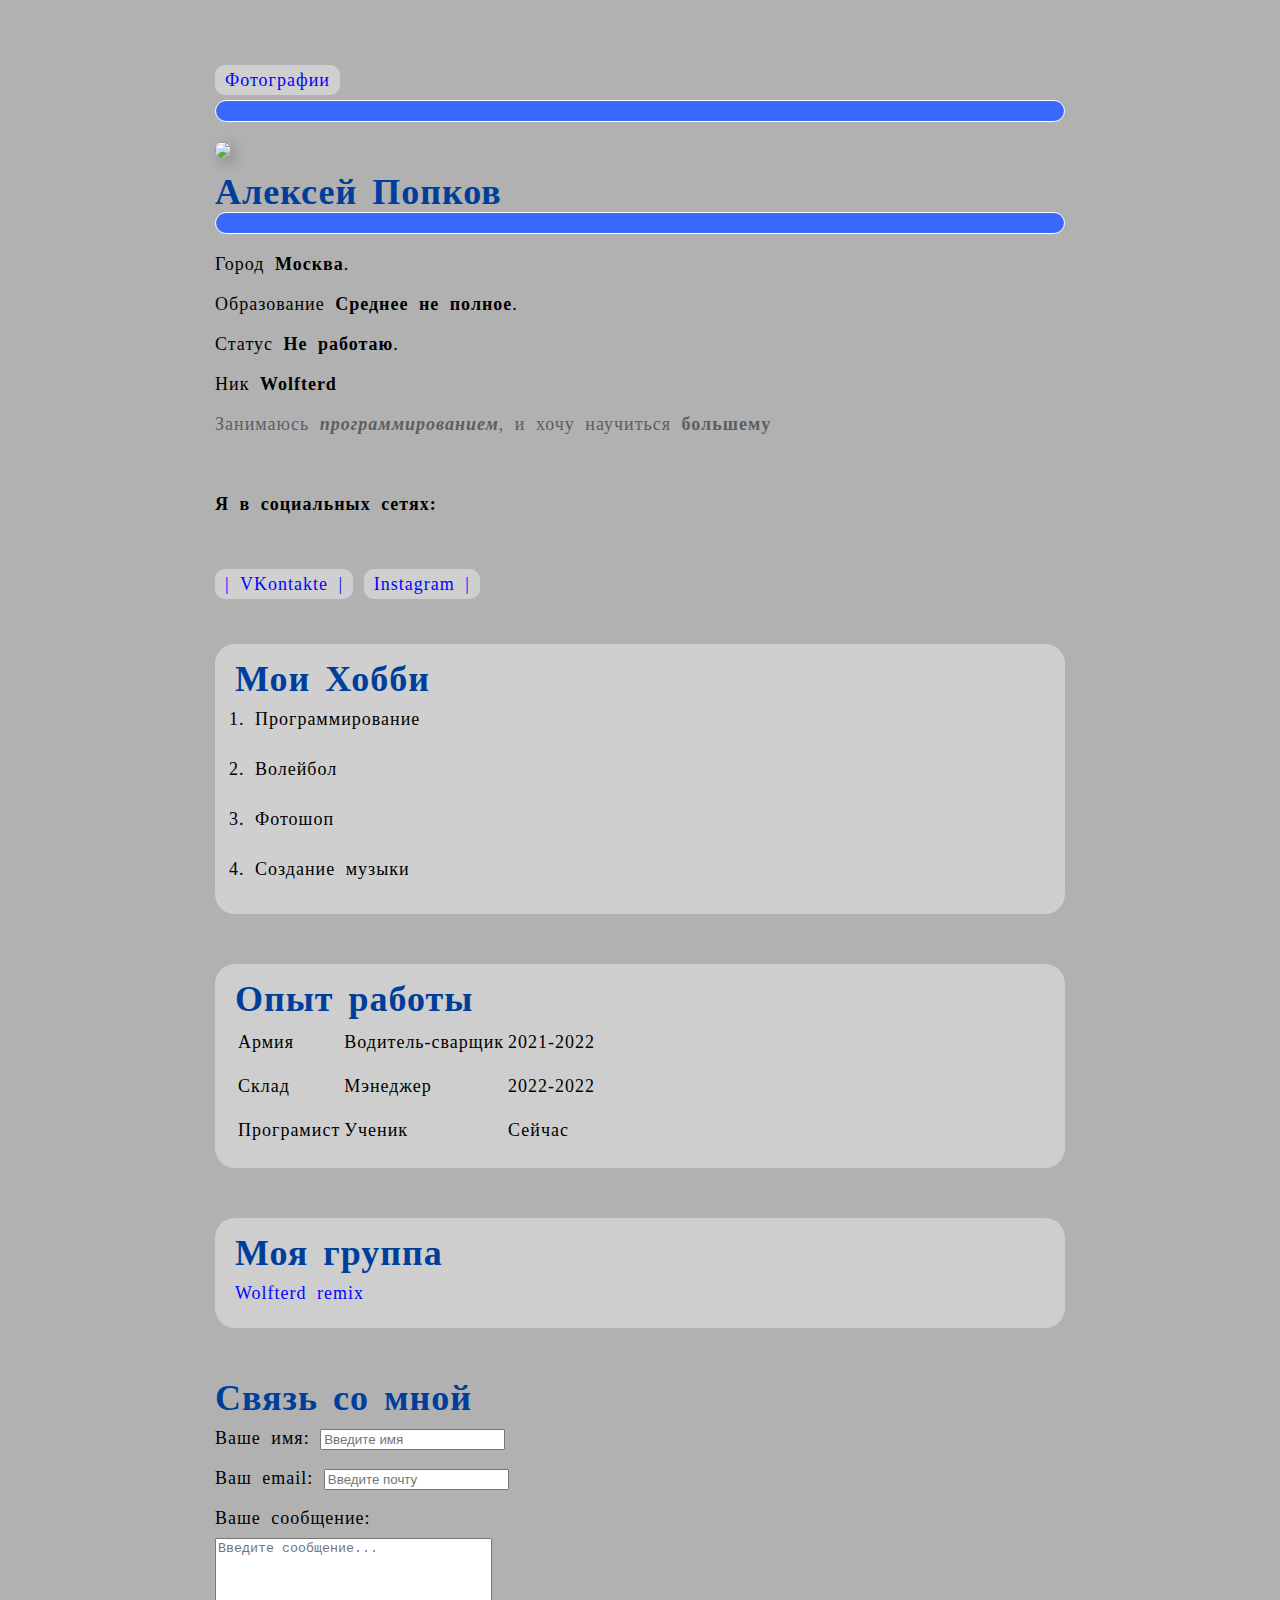
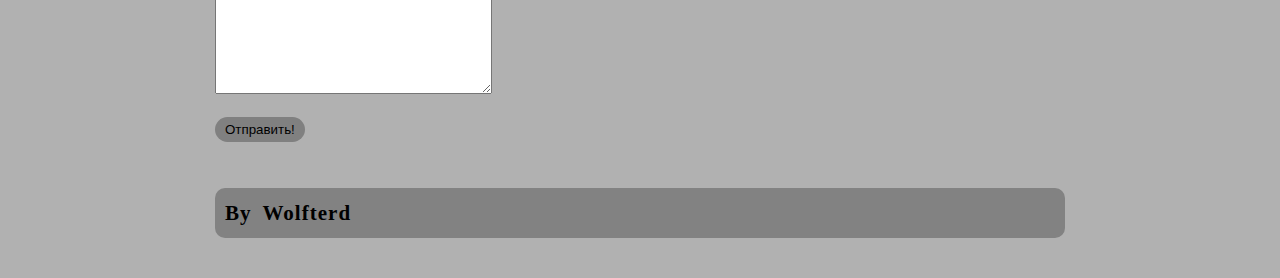
==== index.html @ 88559c96 "Add files via upload" ====
<!DOCTYPE html>
<html lang="ru">
<head>
    <meta charset="UTF-8">
    <meta http-equiv="X-UA-Compatible" content="IE=edge">
    <meta name="viewport" content="width=device-width, initial-scale=1.0">
    <title>Визитка</title>
    <style>
        *{
            margin: 0;
        }

        body {
            margin: 0;
        }


        .container {
            max-width: 850px;
            margin: auto;
        }
    </style>
</head>

<body>
    <br>
    <div class="container">
        <!-- Navigation -->
        <a href="index1.html" class="btnp" target="_blank">Фотографии</a>


        <!-- Header -->
        <header id="header" style="border: 1px solid rgb(255, 255, 255);"></header>
    <img src="https://sun9-north.userapi.com/sun9-79/s/v1/ig2/3Ggg1xOHgKXpLW2G22cn85pJ4uGMq1mAMxHBxpFXIJRG5MtdqeuodKdUYXSMM0DwhZNg_6C8bo84LaIfU5GBLfuG.jpg?size=1200x1600&quality=95&type=album" class="avatar">
    <br>
    <h1>Алексей Попков</h1>
    <header id="header" style="border: 1px solid rgb(255, 255, 255);"></header>


    <!-- Description -->
   <p>Город <strong>Москва</strong>.</p> 
   <p>Образование <strong>Среднее не полное</strong>.</p>
   <p>Статус <strong>Не работаю</strong>.</p>
   <p>Ник <strong>Wolfterd</strong></p>
   <link rel="stylesheet" href="Style.css">

    <p class="info-text">Занимаюсь <strong><em>программированием</em></strong>, и хочу научиться <strong>большему</strong></p>
    <br>
    <Strong>Я в социальных сетях:</Strong>
    <br>
    <br>

    <a href="https://vk.com/wolfterd" target="_blank" class="btn">| VKontakte |</a>
    <a href="https://instagram.com/_wolfterd_?igshid=YmMyMTA2M2Y=" class="btn"> Instagram |</a>
<br>
<br>



<!-- Hobby -->
    <div class="card bg-green">
<h1>Мои Хобби</h1>
    <ol class="list">
        <li>Программирование</li>
        <li>Волейбол</li>
        <li>Фотошоп</li>
        <li>Создание музыки</li>
    </ol>
</div>
    <br>



    <!-- Work -->
    <div class="card bg-red">
    <h1>Опыт работы</h1>
    <table class="Jobs">
        </thead>
        <tbody>
            <tr>
                <td>Армия</td>
                <td>Водитель-сварщик</td>
                <td>2021-2022</td>
                
            </tr>
        <tr>
            <td>Склад</td>
            <td>Мэнеджер</td>
            <td>2022-2022</td>
            
        </tr>
       
        <tr>
            <td>Програмист</td>
            <td>Ученик</td>
            <td>Сейчас</td>
            
        </tr>
    
    </tbody>
    </table>
</div>
    <br>




    <!-- Connection -->
    <div class="card bg-yellow">
    <h1>Моя группа</h1>
<a href="https://vk.com/remixwolferd" target="_blank">Wolfterd remix</a>
</div>
<br>
    <h1>Связь со мной</h1>
    <form>
        <div>
            <label for="Name">Ваше имя:</label>
        <input type="Name" id="Name" placeholder="Введите имя">
        </div>

        <div>
            <label for="Email">Ваш email:</label>
        <input type="Email" id="Email" placeholder="Введите почту">
        </div>

        <div>
            <label for="message">Ваше сообщение:</label>
            <br>
            <textarea id="message" cols="32" rows="10" placeholder="Введите сообщение..."></textarea>
        </div>



        <!-- Button maseges -->
        <button type="submit" class="btn4">Отправить!</button>
        <br>
        <br>
        <h3 class="Wolf">By Wolfterd</h3>
        <br>
    </div>
</body>
</html>
---- Style.css ----
h1 {
    color:rgb(0, 62, 155);
}
body {
    background-color:rgb(177, 177, 177);
}

/* ID */
#header {
background: rgb(58, 104, 255);
padding: 10px;
border-radius: 20px;
}

#header, .card {
    margin-bottom: 10px;
}

@import url('https://fonts.googleapis.com/css2?family=Permanent+Marker&display=swap');
body {
    /* font-family: Vedana, Tahoma; */
    font-family: 'Permanent Marker', cursive;
    font-size: 18px;
    line-height: 40px;
    font-weight: normal;
/* font: normal 18px 'parmanent marker', cursive;  */
    /* text-decoration:line-through; */
    /* font-style: italic; */
    letter-spacing: 1px;
    word-spacing: 5px;
}

.container {
    padding-top: 20px;

}

.avatar {
    width: 300px;
    border-radius: 28px;
    box-shadow: 4px 4px 14px rgba(0, 0, 0, .25);
}

.info-text {
    color: #5e5e5e;
}

.card {
    
    border-radius: 20px;
    padding: 15px 20px;
}

.bg-yellow {
    background: hwb(0 85% 20%);
}

.bg-red {
    background: hwb(0 85% 20%);
}

.bg-green{
    background: hwb(0 81% 19%);
}

a {
    color: rgb(0, 4, 255);
    text-decoration: none;
    transition: all .4s;
}

a:hover {
    color: rgb(104, 152, 255);
    font-size: 2rem;
}

/* a:visited {
    color: rgb(140, 0, 158);
} */

.btn{
    background: hwb(0 81% 19%);
    padding: 5px 10px;
    border: none;
    border-radius: 10px;
}

.btn:hover{
    opacity: 0,8;
}

.btn4{
    background: gray;
    padding: 5px 10px;
    border-radius: 20px;
    border: none;
    cursor: pointer;
}
.btn4:hover{
    opacity: 0.8;
    color: rgb(0, 47, 255);
}

.list{
    padding: 0 20px;
}
.list li{
    color: #000000;
    margin-bottom: 10px;
}

.jobs{
    padding:0 20px;
}

.photo{
    background: rgb(68, 81, 255);
    padding: 7px 2px;
    border-radius: 20px;
    box-shadow: 4px 4px 14px rgba(0, 0, 0, .50);
    width: 300px;
    
} 


.Btn3 {
    background: rgb(136, 136, 136);
    padding: 5px 10px;
    border-radius: 20px;
    border: none;
    cursor: pointer;
}

.btnp{
    background: hwb(0 81% 19%);
    padding: 5px 10px;
    border: none;
    border-radius: 10px;
}

.btnp:hover{
    opacity: 0,8;
}


.Wolf{
    background: hwb(0 51% 49%);
    padding: 5px 10px;
    border: none;
    border-radius: 10px;

}
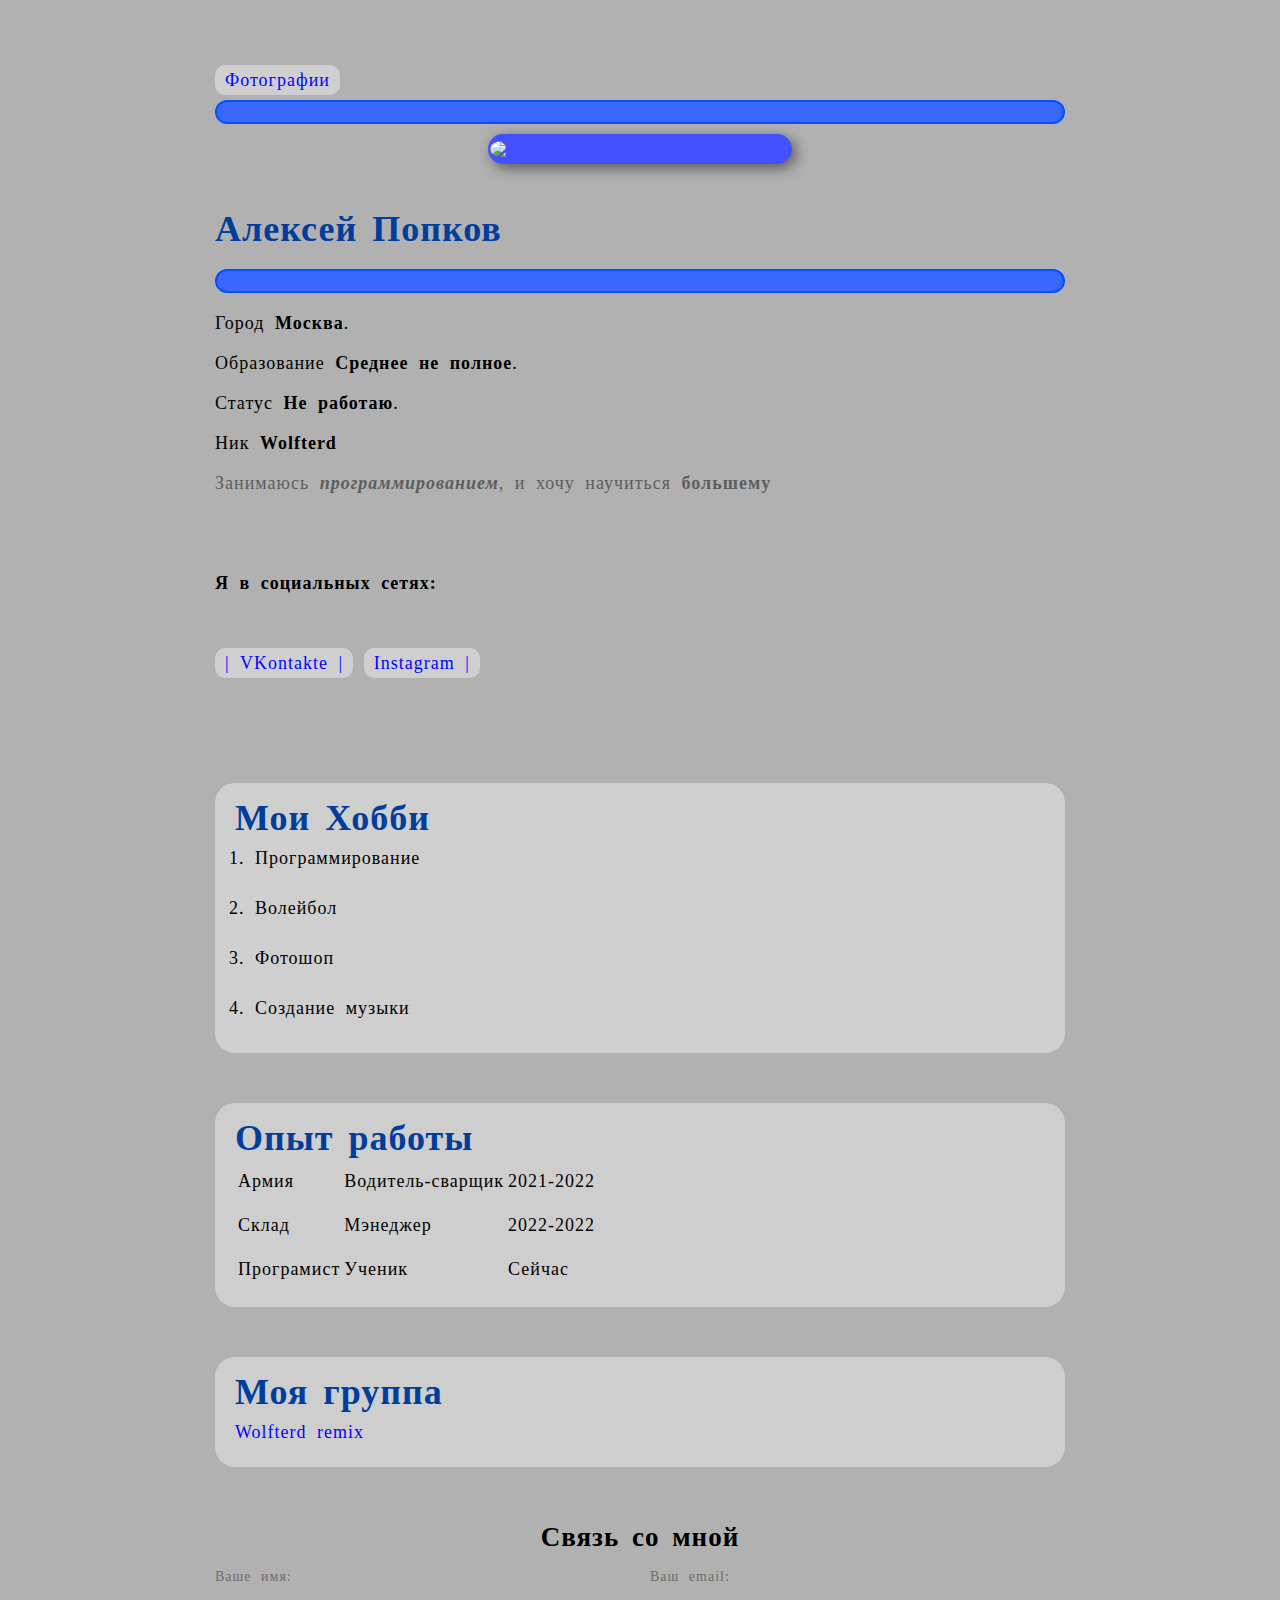
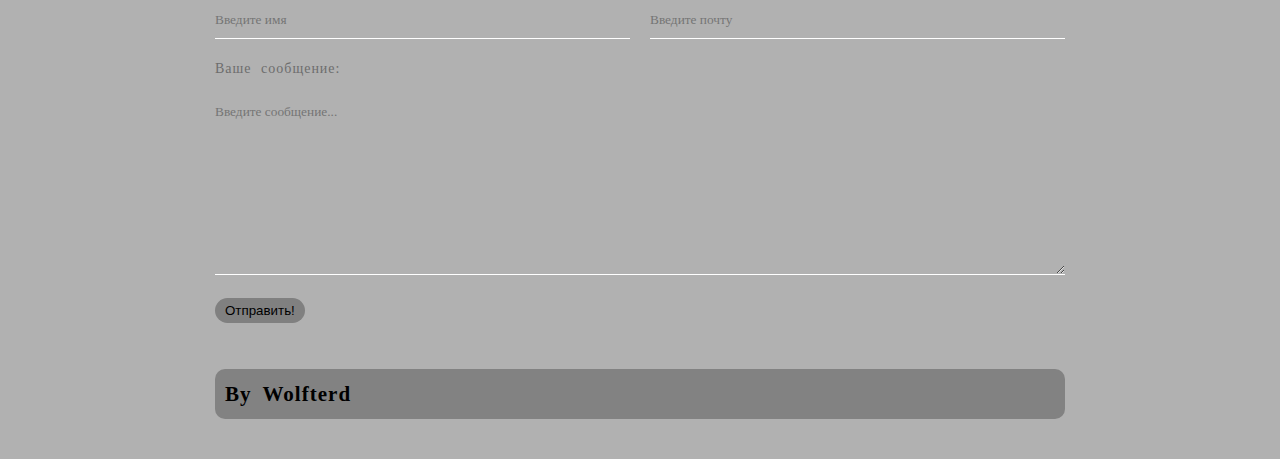
==== commit 869a8679: "Add styles" ====
--- a/index.html
+++ b/index.html
@@ -30,28 +30,32 @@
 
 
         <!-- Header -->
-        <header id="header" style="border: 1px solid rgb(255, 255, 255);"></header>
+        <header id="header" style="border: 2px solid rgb(0, 81, 255);"></header>
+        
     <img src="https://sun9-north.userapi.com/sun9-79/s/v1/ig2/3Ggg1xOHgKXpLW2G22cn85pJ4uGMq1mAMxHBxpFXIJRG5MtdqeuodKdUYXSMM0DwhZNg_6C8bo84LaIfU5GBLfuG.jpg?size=1200x1600&quality=95&type=album" class="avatar">
     <br>
-    <h1>Алексей Попков</h1>
-    <header id="header" style="border: 1px solid rgb(255, 255, 255);"></header>
+    <h1 class="name">Алексей Попков</h1>
+    <header id="header" style="border: 2px solid rgb(0, 81, 255);"></header>
 
 
     <!-- Description -->
-   <p>Город <strong>Москва</strong>.</p> 
-   <p>Образование <strong>Среднее не полное</strong>.</p>
-   <p>Статус <strong>Не работаю</strong>.</p>
-   <p>Ник <strong>Wolfterd</strong></p>
-   <link rel="stylesheet" href="Style.css">
-
-    <p class="info-text">Занимаюсь <strong><em>программированием</em></strong>, и хочу научиться <strong>большему</strong></p>
-    <br>
-    <Strong>Я в социальных сетях:</Strong>
-    <br>
-    <br>
-
-    <a href="https://vk.com/wolfterd" target="_blank" class="btn">| VKontakte |</a>
-    <a href="https://instagram.com/_wolfterd_?igshid=YmMyMTA2M2Y=" class="btn"> Instagram |</a>
+    <div class="info">
+        <p>Город <strong>Москва</strong>.</p> 
+        <p>Образование <strong>Среднее не полное</strong>.</p>
+        <p>Статус <strong>Не работаю</strong>.</p>
+        <p>Ник <strong>Wolfterd</strong></p>
+        <link rel="stylesheet" href="Style.css">
+     
+         <p class="info-text">Занимаюсь <strong><em>программированием</em></strong>, и хочу научиться <strong>большему</strong></p>
+         <br>
+         <Strong>Я в социальных сетях:</Strong>
+         <br>
+         <br>
+     
+         <a href="https://vk.com/wolfterd" target="_blank" class="btn">| VKontakte |</a>
+         <a href="https://instagram.com/_wolfterd_?igshid=YmMyMTA2M2Y=" class="btn"> Instagram |</a>
+     </div>
+    
 <br>
 <br>
 
@@ -111,21 +115,23 @@
 <a href="https://vk.com/remixwolferd" target="_blank">Wolfterd remix</a>
 </div>
 <br>
-    <h1>Связь со мной</h1>
-    <form>
-        <div>
+    <form class="form">
+        <h2>Связь со мной</h2>
+
+        <div class="form-row">
+
+        <div class="form-group">
             <label for="Name">Ваше имя:</label>
         <input type="Name" id="Name" placeholder="Введите имя">
         </div>
 
-        <div>
+        <div class="form-group">
             <label for="Email">Ваш email:</label>
         <input type="Email" id="Email" placeholder="Введите почту">
         </div>
-
-        <div>
+    </div>
+        <div class="form-group">
             <label for="message">Ваше сообщение:</label>
-            <br>
             <textarea id="message" cols="32" rows="10" placeholder="Введите сообщение..."></textarea>
         </div>
 
--- a/Style.css
+++ b/Style.css
@@ -39,11 +39,24 @@
 .avatar {
     width: 300px;
     border-radius: 28px;
-    box-shadow: 4px 4px 14px rgba(0, 0, 0, .25);
+    box-shadow: 4px 4px 14px rgba(0, 0, 0, .50);
+    background: rgb(68, 81, 255);
+    padding: 7px 2px;
+    display: block;
+    margin: 5px auto;
+    
+}
+
+.name{
+    margin-bottom: 20px;
 }
 
 .info-text {
     color: #5e5e5e;
+    margin-bottom: 20px;
+}
+.info{
+    margin-bottom: 20px;
 }
 
 .card {
@@ -120,9 +133,7 @@
     border-radius: 20px;
     box-shadow: 4px 4px 14px rgba(0, 0, 0, .50);
     width: 300px;
-    
 } 
-
 
 .Btn3 {
     background: rgb(136, 136, 136);
@@ -150,4 +161,44 @@
     border: none;
     border-radius: 10px;
 
+}
+
+.form h2{
+    text-align: center;
+}
+
+.form-row{
+margin-bottom: 10px;
+display: flex;
+}
+
+.form-row .form-group{
+    /* display: inline-block; */
+    margin-right: 20px;
+    width: 50%;
+    /* width: calc(50% - 20px); */
+}
+
+.form-row .form-group:last-child{
+    margin-right: 0;
+}
+
+.form-group label{
+    display: block;
+    font-size: 14px;
+    color: rgb(109, 109, 109);
+}
+
+
+.form-group input, .form-group textarea{
+    width: 100%;
+    box-sizing: border-box;
+    border: none;
+    background: transparent;
+    border-bottom: 1px solid rgb(255, 255, 255);
+    color: #000;
+    padding: 15px 0 10px;
+    outline: none;
+    font-family: inherit;
+
 }